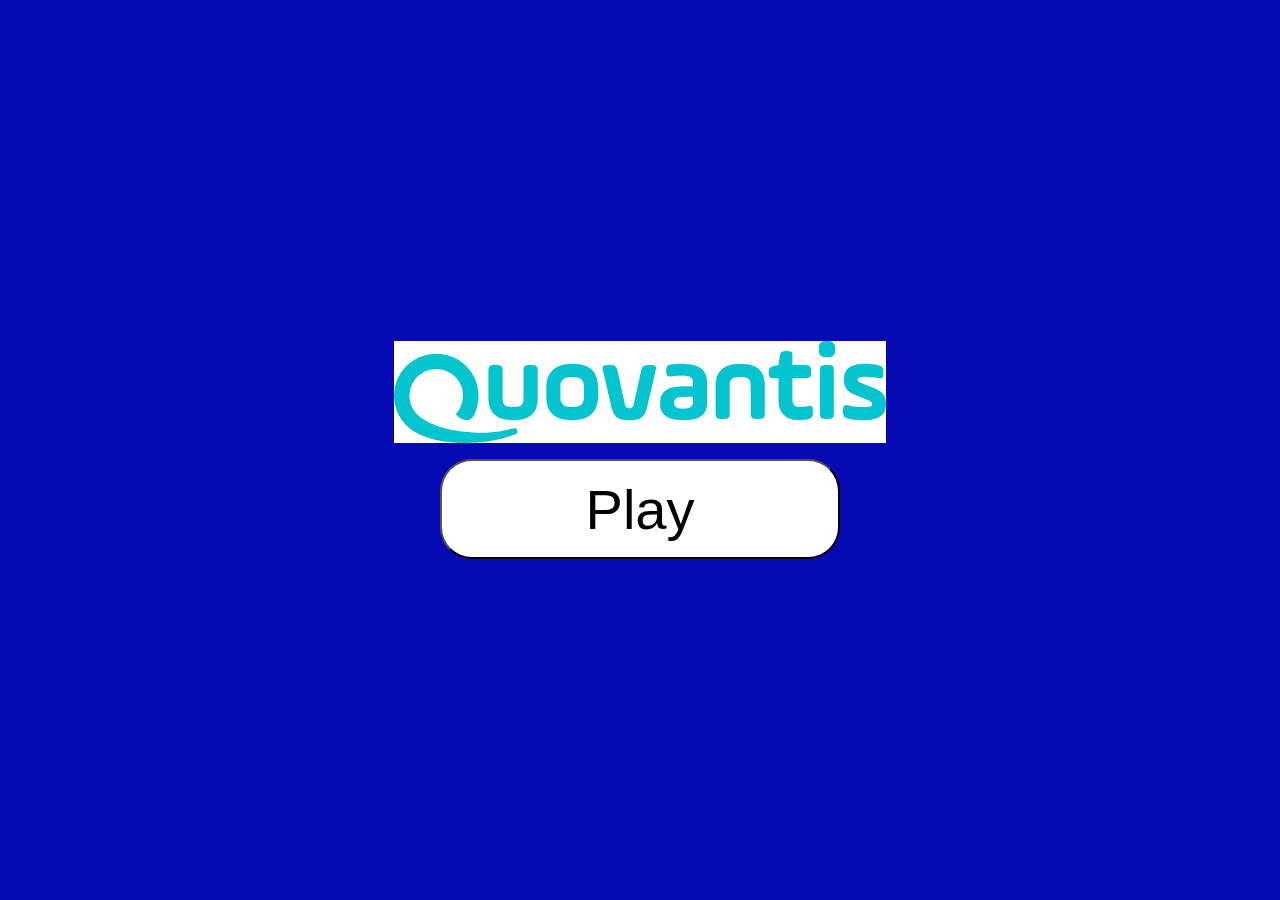
==== home.html @ fa96a0fa "Add files via upload" ====
<!DOCTYPE html>
<html lang="en">
<head>
    <meta charset="UTF-8">
    <meta http-equiv="X-UA-Compatible" content="IE=edge">
    <meta name="viewport" content="width=device-width, initial-scale=1.0">
    <title>Document</title>
    <link rel="stylesheet" href="style.css">
    <link href="https://cdn.jsdelivr.net/npm/bootstrap@5.1.1/dist/css/bootstrap.min.css" rel="stylesheet" integrity="sha384-F3w7mX95PdgyTmZZMECAngseQB83DfGTowi0iMjiWaeVhAn4FJkqJByhZMI3AhiU" crossorigin="anonymous">
</head>
<body>
    <div class="main-game">
    <div class="memory-game">
        <div class="memory-card">
            <img class="font-face" src="images/font-face.png"/>
            <img class="back-face" src="" alt="">
        </div>
        <div class="memory-card">
            <img class="font-face" src="images/font-face.png"/>
            <img class="back-face" src="" alt="">
        </div>
        <div class="memory-card">
            <img class="font-face" src="images/font-face.png"/>
            <img class="back-face" src="" alt="">
        </div> <div class="memory-card">
            <img class="font-face" src="images/font-face.png"/>
            <img class="back-face" src="" alt="">
        </div> <div class="memory-card">
            <img class="font-face" src="images/font-face.png"/>
            <img class="back-face" src="" alt="">
        </div> <div class="memory-card">
            <img class="font-face" src="images/font-face.png"/>
            <img class="back-face" src="" alt="">
        </div>
        <div class="memory-card">
            <img class="font-face" src="images/font-face.png"/>
            <img class="back-face" src="" alt="">
        </div>
        <div class="memory-card">
            <img class="font-face" src="images/font-face.png"/>
            <img class="back-face" src="" alt="">
        </div>
        <div class="memory-card">
            <img class="font-face" src="images/font-face.png"/>
            <img class="back-face" src="" alt="">
        </div>
        <div class="memory-card">
            <img class="font-face" src="images/font-face.png"/>
            <img class="back-face" src="" alt="">
        </div>
        <div class="memory-card">
            <img class="font-face" src="images/font-face.png"/>
            <img class="back-face" src="" alt="">
        </div>
        <div class="memory-card">
            <img class="font-face" src="images/font-face.png"/>
            <img class="back-face" src="" alt="">
        </div>
       
    </div>
    <div class="player-menu">
        <div class="score">
            <h1 class="title">Player</h1>
            <div class="NoOfMoves">
                <span>Moves</span> <span id="moves">0</span>
            </div>
            <div class="timer">
                <h1>Timer</h1>
                <span id="time">0</span>
            </div>
            <button type="button" id="pause" class="btn btn-outline-warning" onclick="pauseGame()" >Pause</button>
        </div>

        </div>
    <div class="game-over">
        <div class="game-over-menu">
            <div class="game-over-content">

            </div>
            <button type="button" id="close" class="btn btn-danger" onclick="closeMenu()">Close</button>
        </div>
    </div>
</div>
    <div class="main-menu">
            <img src="images/logo.png"/>
            <button type="button" class="btn btn-outline-danger play" onclick="letPlay()"> Play</button>
    </div>
    
    <script src="script.js"></script>
    <script src="script2.js"></script>
</body>
</html>
---- style.css ----
*{
    padding:0;
    margin:0;
    box-sizing: border-box;
}
body{
    height: 100vh;
    display: flex;
    background-color:#060AB2;
}
.main-game{
    display: none;
    height: 100%;
    width:100%;
    /* background-color: #060AB2; */
    /* background:linear-gradient(#060AB2,white); */
}
.memory-game{
    display: none;
    
    height: 640px;
    width: 640px;
    display:none;
    margin: auto;
    flex-wrap: wrap;
    perspective:1000px;
}
.memory-card{
    width:calc(25% - 10px);
    height: calc(33.333%  - 10px);
    position: relative;
    margin:5px;
    box-shadow: rgba(149, 157, 165, 0.2) 0px 8px 24px;
    /* background-color: #1c7ccc; */
    transform:scale(1);
    transform-style: preserve-3d;
transition: transform 0.5s;

}
.memory-card:active{
    transform: scale(0.97);
    transition: transform .2s;
}
.memory-card.flip{
    transform: rotateY(180deg);
}
.font-face,.back-face{
    width:100%;
    height: 100%;
    /* padding:1rem; */
    position: absolute;
    border-radius: 5px;
    backface-visibility: hidden;
   
}
.back-face{
    transform:rotateY(180deg)
}
.main-menu{
    display: flex;
    flex-direction: column;
    
    height:100vh;
   width: 100vw;
    /* background:rgb(96, 96, 204); */
    align-items: center;
    justify-content: center;
   height: 100vh;
   width: 100%;

}
button.play{
    margin-top:1rem ;
    background-color: white;
    width: 400px;
    height: 100px;
    font-size: 3.5rem;
    border-radius: 2rem;
}
.player-menu{
    height: 100%;
    width: 30%;
    box-shadow: rgba(0, 0, 0, 0.24) 0px 3px 8px;    
   /* background:linear-gradient(rgba(78, 77, 77, 0.836),white,rgb(73, 72, 72)); */
   background-color: rgba(2, 2, 2, 0.973);
   opacity: 0.8;

}
.NoOfMoves >*{
    font-size: 2rem;
    font-weight: 700;
    color:rgb(255, 153, 0)
}
#moves{
    color:white
}
.score>h1{
    font-size: 3rem;
    background-color: white;
    border-radius:1.4rem ;
    padding:0.5rem 1.5rem
}
.timer{
    display: flex;
    flex-direction:column ;
    justify-content: center;
    align-items: center;
}
.timer h1{
    color:thistle
}
.timer  #time{
    font-size: 2rem;
    color:white
}
.score{
    height: 62%;
    display: flex;
    flex-direction: column;
    align-items: center;
    justify-content: space-evenly;
  

}
.game-over{
    position: absolute;
    height: 100%;
    width:100%;
    display:none;
    flex-direction: column;
    justify-content: center;
    align-items: center;
    background-color: rgba(0, 0, 0, 0.438);
    animation-name: fadeIn;
    animation-duration:  0.4s ;
}
.game-over-menu{
    box-shadow: 0 4px 8px 0 rgba(0,0,0,0.2),0 6px 20px 0 rgba(0,0,0,0.19);
    animation-name:slideIn;
    animation-duration:  0.3s;
    background-color: whitesmoke;
    border: 0.5rem solid black;
    height: 300px;
    width: 600px;
    display: flex;
    justify-content: space-evenly;
    align-items: center;
    flex-direction:column ;
    padding: 1rem;
}

.game-over-content{
    display: flex;
    flex-direction: column;
    align-items: center;
}
.game-over-content button {
    margin-top: 10px;
}
@keyframes fadeIn {
    from {opacity: 0} 
  to {opacity: 1}
}
@keyframes slideIn {
    from {bottom: -300px; opacity: 0}
    to {bottom: 0; opacity: 1}

}
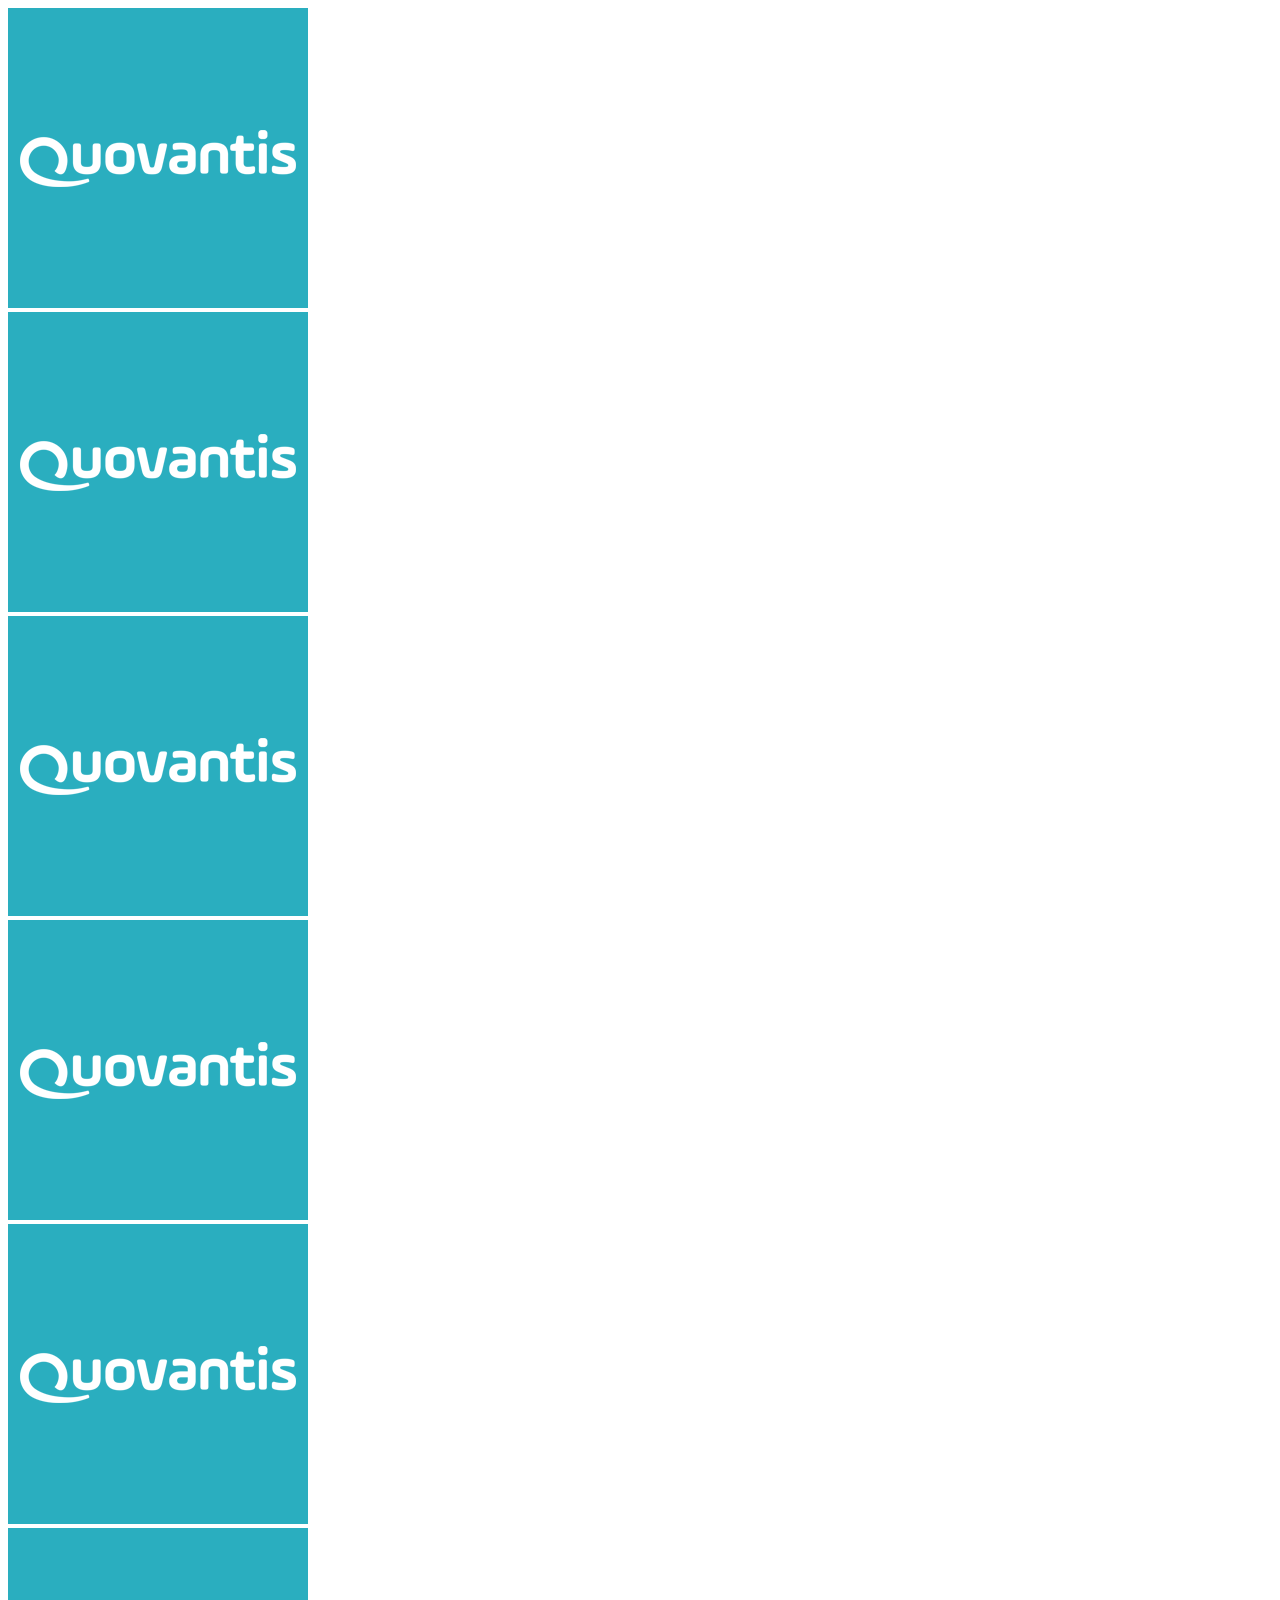
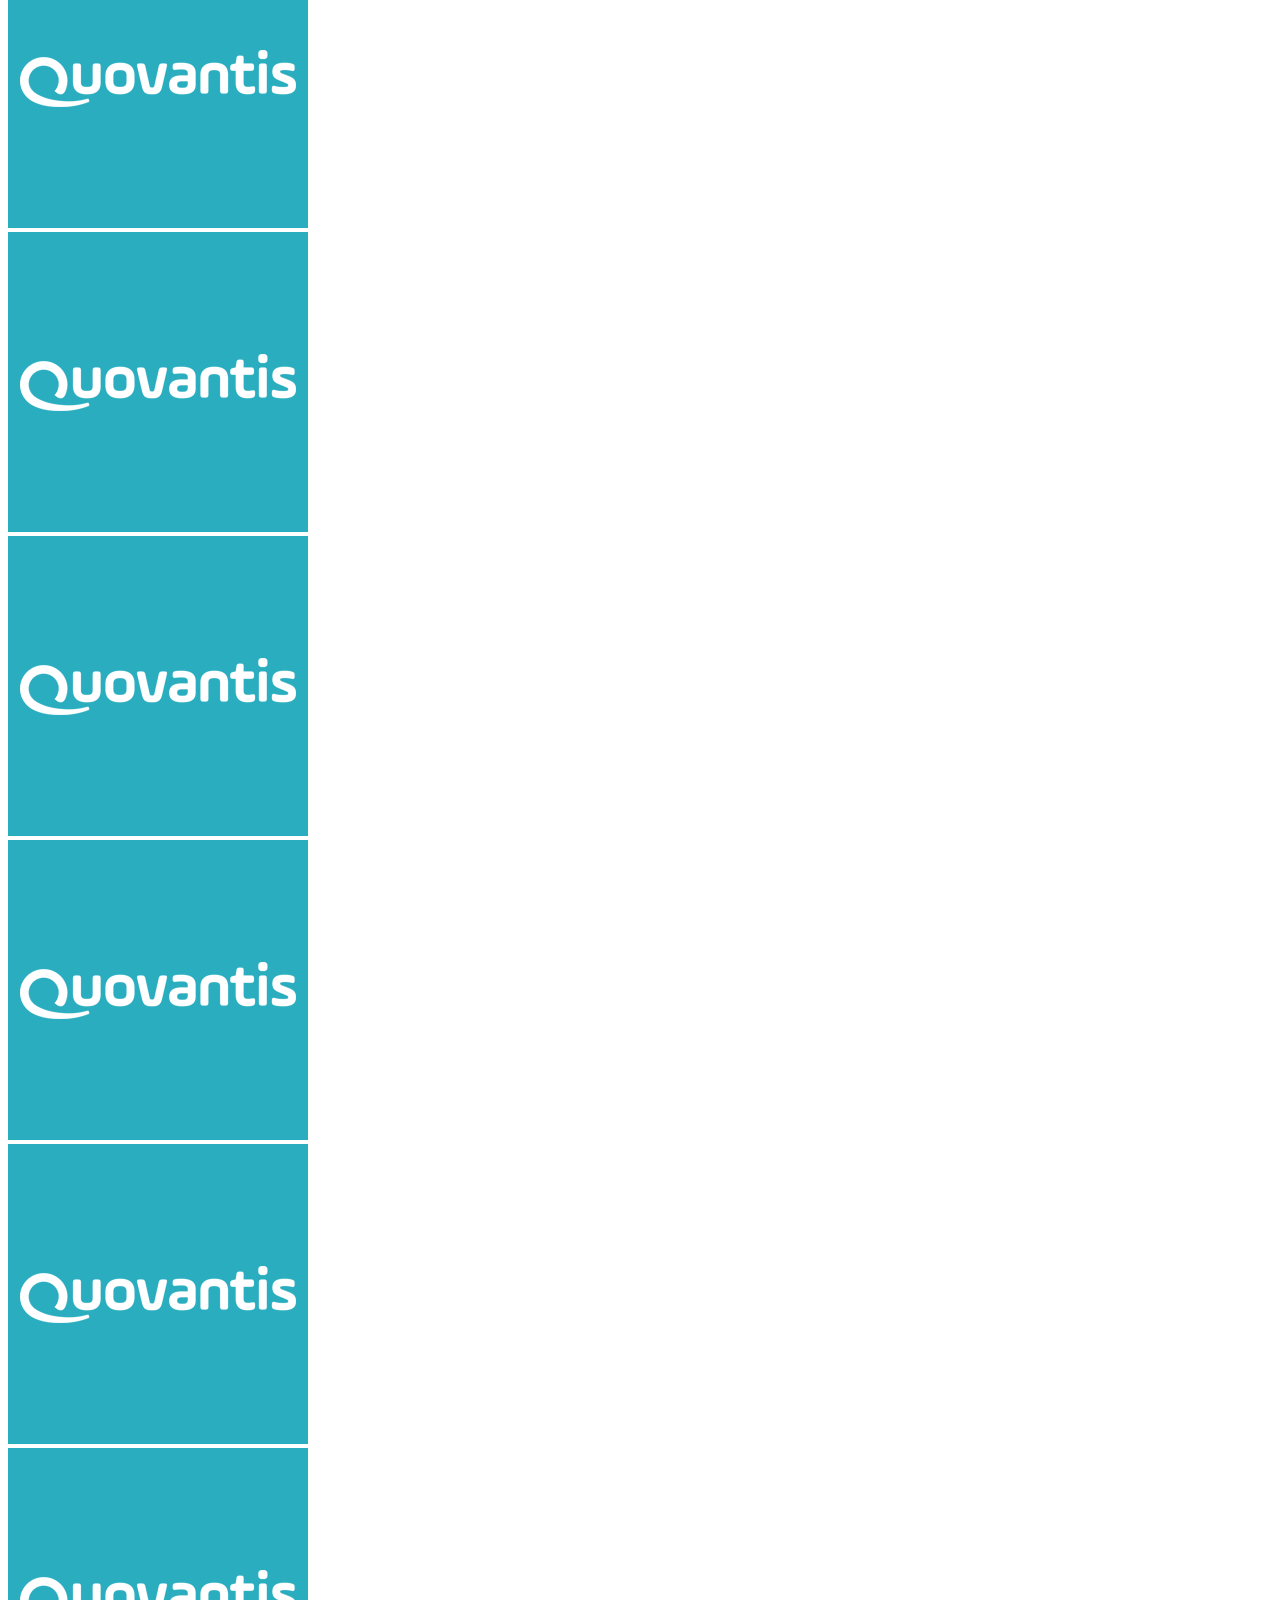
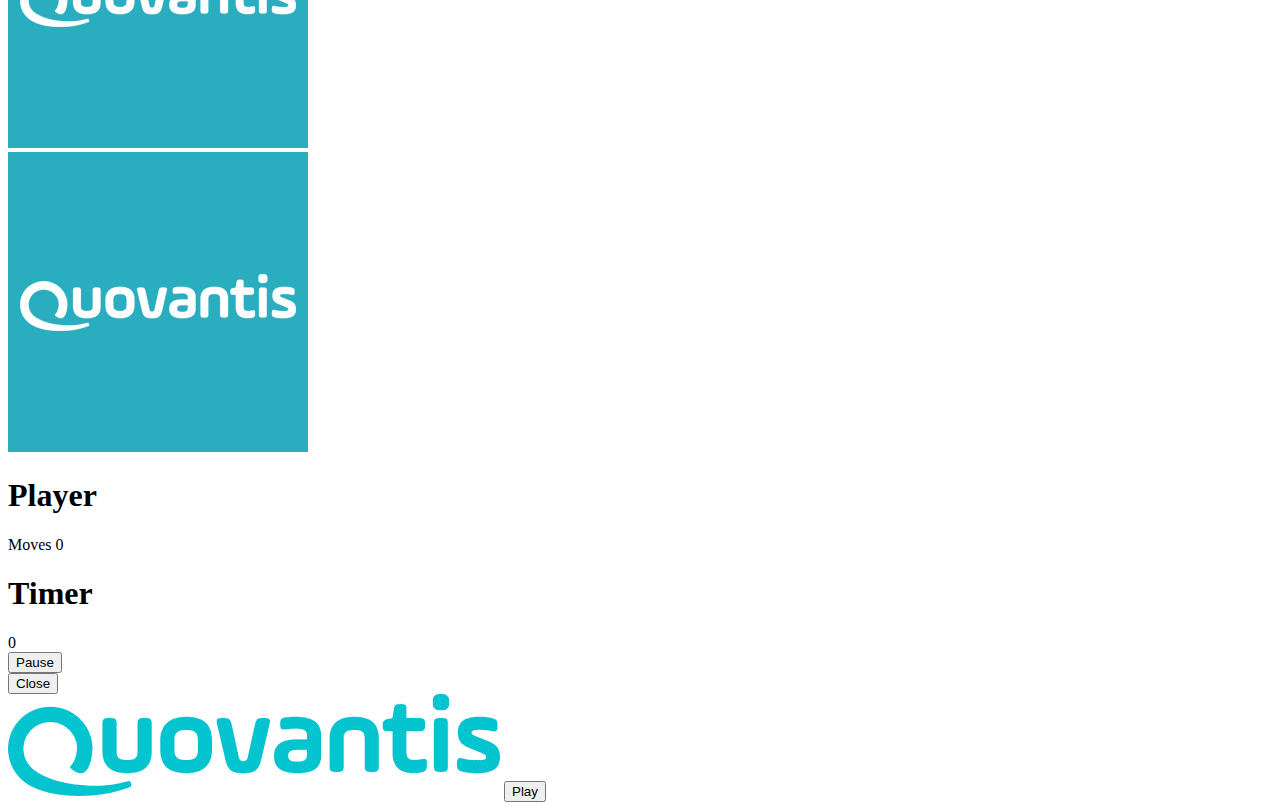
==== commit ec09ab79: "Add files via upload" ====
--- a/home.html
+++ b/home.html
@@ -5,7 +5,7 @@
     <meta http-equiv="X-UA-Compatible" content="IE=edge">
     <meta name="viewport" content="width=device-width, initial-scale=1.0">
     <title>Document</title>
-    <link rel="stylesheet" href="style.css">
+    <link rel="stylesheet" href="css/style.css">
     <link href="https://cdn.jsdelivr.net/npm/bootstrap@5.1.1/dist/css/bootstrap.min.css" rel="stylesheet" integrity="sha384-F3w7mX95PdgyTmZZMECAngseQB83DfGTowi0iMjiWaeVhAn4FJkqJByhZMI3AhiU" crossorigin="anonymous">
 </head>
 <body>
@@ -86,7 +86,7 @@
             <button type="button" class="btn btn-outline-danger play" onclick="letPlay()"> Play</button>
     </div>
     
-    <script src="script.js"></script>
-    <script src="script2.js"></script>
+    <script src="js/script.js"></script>
+    <script src="js/script2.js"></script>
 </body>
 </html>